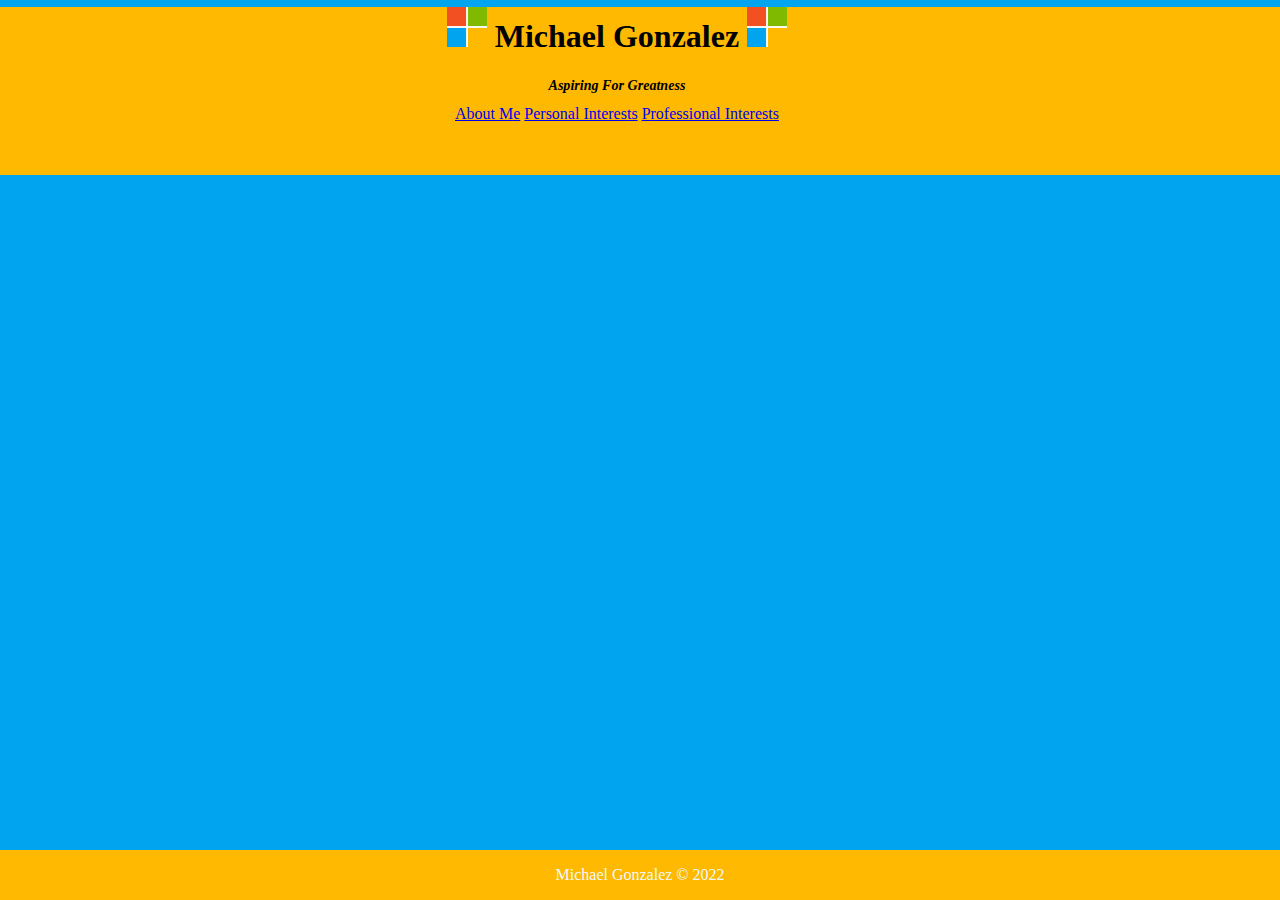
==== Michael's_Website.html @ 66edc4cd "Add files via upload" ====
<!DOCTYPE html>
<html lang="en">

<head>
    <title>Michael Gonzalez Website</title>
    <meta charset="utf-8">
    <meta name="viewport" content="width=device-width, initial-scale=1">
    <style>
        .header {
            background-color: #FFB900;
            font-family: 'Times New Roman', Times, serif;
            text-align: center;
            margin-top: -1.1%;
            margin-right: -.4%;
            margin-left: -4%;
            padding-bottom: 4%;
        }

        .header h2 {
            font-style: italic;
            font-size: 1.1vw;
        }

        .hidden {
            display: none;
        }

        body {
            background-color: #00A4EF;
            margin: 0px;
        }

        .header-image {
            width: 100%;
            max-width: 40px;
        }

        #about-me-section {
            height: 100px;
        }

        footer {
            display: flex;
            justify-content: center;
            text-align: center;
            color: aliceblue;
            background-color: #FFB900;
            width: 100%;
            height: 50px;
            bottom: 0px;
            position: fixed;
        }
    </style>
</head>

<body>
    <header class="header">
        <h1 class="header-main">
            <img class="header-image"
                src="[data-uri]"
                alt="Microsoft2">
            Michael Gonzalez
            <img class="header-image"
                src="[data-uri]"
                alt="Microsoft1">
        </h1>
        <h2>Aspiring For Greatness</h2>
        <div>
            <a href="javascript:AboutMe()">About Me</a>
            <a href="javascript:PersonalInterest()">Personal Interests</a>
            <a href="javascript:ProfessionalInterest()">Professional Interests</a>
        </div>
    </header>

    <section id="about-me-section" class="hidden">
        <h2>About Me</h2>
        <p>My name is Michael and I like to code, I mainly enjoy C# but like to dwell in HTML, CSS and Javascript.</p>
    </section>
    <section id="personal-interest-section" class="hidden">
        <h2> Personal Interest</h2>
        <p>Some of my personal interests include coding and learning how to code, learning from friends is so beneficial
            and I am grateful for all opportunites.</p>
    </section>
    <section id="professional-interest-section" class="hidden">
        <h2> Professional Interest</h2>
        <p> Coding</p>
    </section>
    <footer>
        <p>Michael Gonzalez &#169; 2022 </p>
    </footer>
    <form>

    </form>
</body>
<script>
    let lastPage = "about-me-section";
    function AboutMe() {
        document.getElementById(lastPage).classList.add("hidden");
        document.getElementById("about-me-section").classList.remove("hidden");
        lastPage = "about-me-section";
    }
    function PersonalInterest() {
        document.getElementById(lastPage).classList.add("hidden");
        document.getElementById("personal-interest-section").classList.remove("hidden");
        lastPage = "personal-interest-section";
    }
    function ProfessionalInterest() {
        document.getElementById(lastPage).classList.add("hidden");
        document.getElementById("professional-interest-section").classList.remove("hidden");
        lastPage = "professional-interest-section";
    }
</script>

</html>
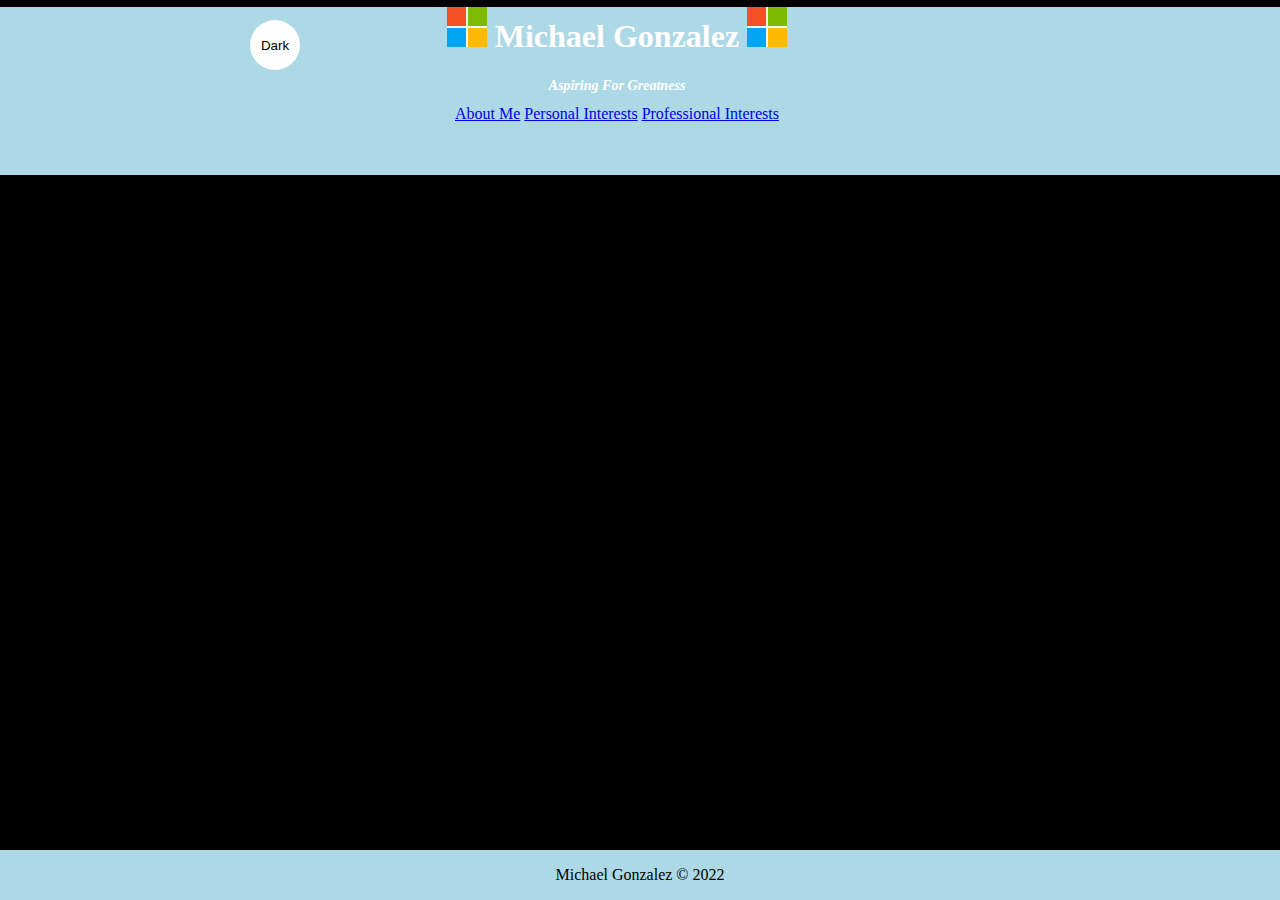
==== commit 313b9143: "Created external files (CSS/JavaScript & HTML) also implemented dark & light mode button function" ====
--- a/Michael's_Website.html
+++ b/Michael's_Website.html
@@ -3,59 +3,19 @@
 
 <head>
     <title>Michael Gonzalez Website</title>
+    <link rel="stylesheet" href="main.css">
     <meta charset="utf-8">
     <meta name="viewport" content="width=device-width, initial-scale=1">
-    <style>
-        .header {
-            background-color: #FFB900;
-            font-family: 'Times New Roman', Times, serif;
-            text-align: center;
-            margin-top: -1.1%;
-            margin-right: -.4%;
-            margin-left: -4%;
-            padding-bottom: 4%;
-        }
-
-        .header h2 {
-            font-style: italic;
-            font-size: 1.1vw;
-        }
-
-        .hidden {
-            display: none;
-        }
-
-        body {
-            background-color: #00A4EF;
-            margin: 0px;
-        }
-
-        .header-image {
-            width: 100%;
-            max-width: 40px;
-        }
-
-        #about-me-section {
-            height: 100px;
-        }
-
-        footer {
-            display: flex;
-            justify-content: center;
-            text-align: center;
-            color: aliceblue;
-            background-color: #FFB900;
-            width: 100%;
-            height: 50px;
-            bottom: 0px;
-            position: fixed;
-        }
-    </style>
 </head>
 
 <body>
     <header class="header">
         <h1 class="header-main">
+            <div>
+                <button class="btn">Dark</button>
+            </div>
+
+            <body class="dark-theme"></body>
             <img class="header-image"
                 src="[data-uri]"
                 alt="Microsoft2">
@@ -75,10 +35,20 @@
     <section id="about-me-section" class="hidden">
         <h2>About Me</h2>
         <p>My name is Michael and I like to code, I mainly enjoy C# but like to dwell in HTML, CSS and Javascript.</p>
+        <h3>Display Switch</h3>
+        <p id="msg">Display S..</p>
+        <ul>
+            <li class="list"> Add visual styles </li>
+            <li class="list"> Add light and dark themes</li>
+            <li> Enable switching the theme</li>
+        </ul>
+        <script src="app.js"></script>
+        <noscript>You need to enable JavaScript to view the full site.</noscript>
     </section>
     <section id="personal-interest-section" class="hidden">
         <h2> Personal Interest</h2>
-        <p>Some of my personal interests include coding and learning how to code, learning from friends is so beneficial
+        <p>Some of my personal interests include coding and learning how to code, learning from friends is so
+            beneficial
             and I am grateful for all opportunites.</p>
     </section>
     <section id="professional-interest-section" class="hidden">
@@ -89,26 +59,7 @@
         <p>Michael Gonzalez &#169; 2022 </p>
     </footer>
     <form>
-
     </form>
 </body>
-<script>
-    let lastPage = "about-me-section";
-    function AboutMe() {
-        document.getElementById(lastPage).classList.add("hidden");
-        document.getElementById("about-me-section").classList.remove("hidden");
-        lastPage = "about-me-section";
-    }
-    function PersonalInterest() {
-        document.getElementById(lastPage).classList.add("hidden");
-        document.getElementById("personal-interest-section").classList.remove("hidden");
-        lastPage = "personal-interest-section";
-    }
-    function ProfessionalInterest() {
-        document.getElementById(lastPage).classList.add("hidden");
-        document.getElementById("professional-interest-section").classList.remove("hidden");
-        lastPage = "professional-interest-section";
-    }
-</script>
 
 </html>--- a/main.css
+++ b/main.css
@@ -0,0 +1,97 @@
+.header {
+    background-color: lightblue;
+    font-family: 'Times New Roman', Times, serif;
+    text-align: center;
+    margin-top: -1.1%;
+    margin-right: -.4%;
+    margin-left: -4%;
+    padding-bottom: 4%;
+}
+
+.header h2 {
+    font-style: italic;
+    font-size: 1.1vw;
+}
+
+.hidden {
+    display: none;
+}
+
+body {
+    background-color: white;
+    margin: 0px;
+}
+
+.header-image {
+    width: 100%;
+    max-width: 40px;
+}
+
+#about-me-section {
+    height: 100px;
+}
+
+footer {
+    display: flex;
+    justify-content: center;
+    text-align: center;
+    color: black;
+    background-color: lightblue;
+    width: 100%;
+    height: 50px;
+    bottom: 0px;
+    position: fixed;
+}
+
+:root {
+    --white: #FFFFFF;
+    --black: #000000;
+}
+
+body {
+    background: var(--bg);
+    color: var(--fontColor);
+    font-family: 'Times New Roman', Times, serif;
+}
+
+ul {
+    font-family: 'Times New Roman', Times, serif;
+}
+
+li {
+    list-style: circle;
+}
+
+.list {
+    list-style: square;
+}
+
+#msg {
+    font-family: 'Courier New', Courier, monospace;
+}
+
+.light-theme {
+    --bg: var(--white);
+    --fontColor: var(--black);
+    --btnBg: var(--black);
+    --btnFontColor: var(--white);
+}
+
+.dark-theme {
+    --bg: var(--black);
+    --fontColor: var(--white);
+    --btnBg: var(--white);
+    --btnFontColor: var(--black);
+}
+
+.btn {
+    position: absolute;
+    top: 20px;
+    left: 250px;
+    height: 50px;
+    width: 50px;
+    border-radius: 50%;
+    border: none;
+    color: var(--btnFontColor);
+    background-color: var(--btnBg);
+}